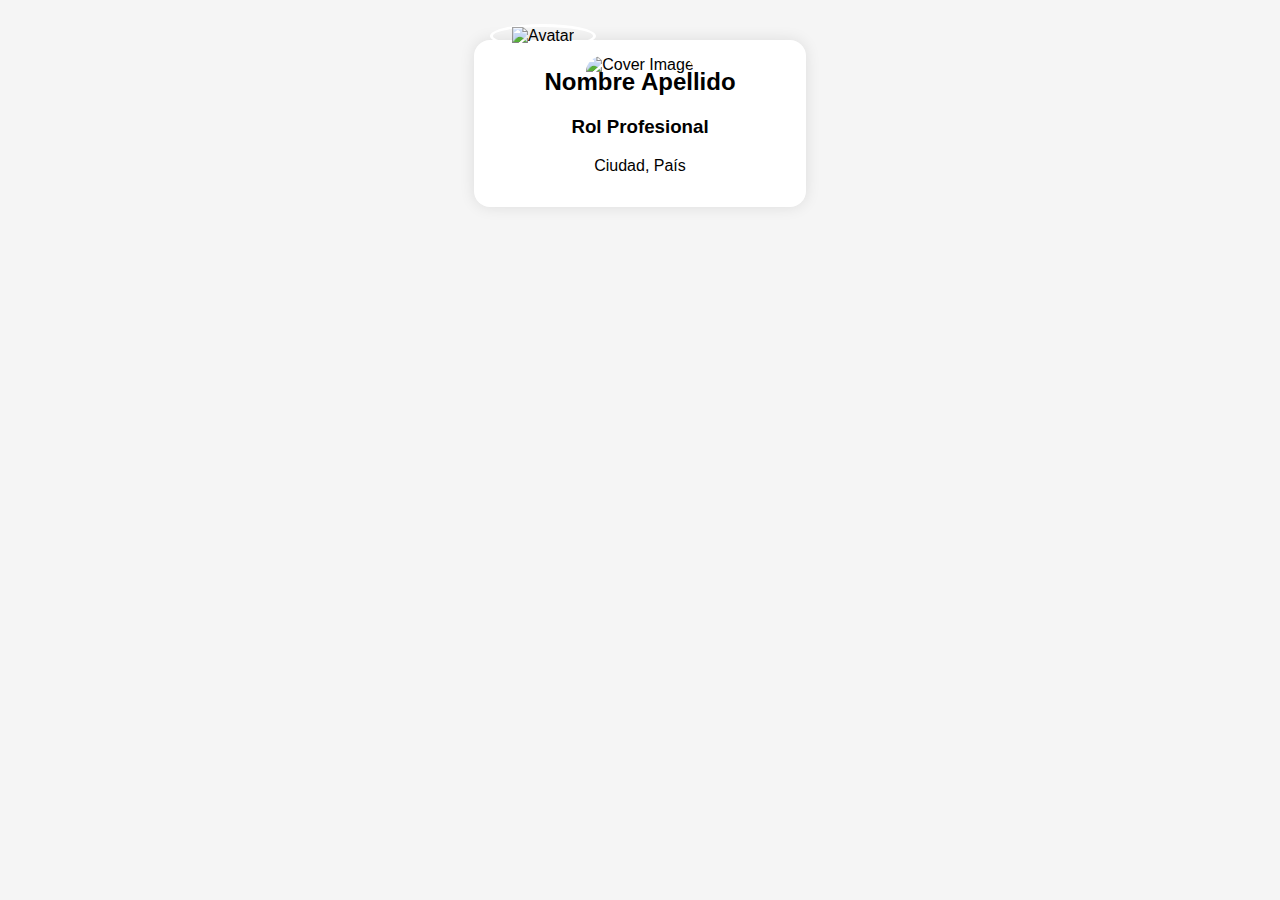
==== index.html @ 2df0cf53 "PerfilCondicionalErikRuiz" ====
<!DOCTYPE html>
<html lang="en">

<head>
    <meta charset="UTF-8">
    <meta name="viewport" content="width=device-width, initial-scale=1.0">
    <title>Tarjeta de Perfil</title>
    <link rel="stylesheet" href="styles.css">
</head>

<body>
    <div class="profile-card">
        <div class="cover" id="cover">
            <img src="default-cover.jpg" alt="Cover Image" id="cover-image">
        </div>
        <div class="avatar">
            <img src="default-avatar.jpg" alt="Avatar" id="avatar-image">
        </div>
        <h2 id="full-name">Nombre Apellido</h2>
        <h3 id="role">Rol Profesional</h3>
        <p id="location">Ciudad, País</p>
        <div class="social-links" id="social-links">
            <!-- Enlaces de redes sociales se agregarán aquí -->
        </div>
    </div>

    <script src="script.js"></script>
</body>

</html>
---- styles.css ----
body {
    font-family: sans-serif;
    text-align: center;
    background: #f5f5f5;
    padding: 2rem;
}

.form-container {
    margin-bottom: 2rem;
    display: flex;
    flex-wrap: wrap;
    justify-content: center;
    gap: 1rem;
}

input,
select {
    padding: 0.5rem;
    font-size: 1rem;
    min-width: 150px;
}

.profile-card {
    background: white;
    width: 300px;
    margin: auto;
    padding: 1rem;
    border-radius: 1rem;
    box-shadow: 0 0 15px rgba(0, 0, 0, 0.1);
}

.cover img {
    width: 100%;
    border-radius: 1rem 1rem 0 0;
}

.avatar {
    width: 100px;
    border-radius: 50%;
    margin-top: -50px;
    border: 3px solid white;
}

.social-icons {
    display: flex;
    justify-content: center;
    gap: 10px;
    margin-top: 1rem;
}

.social-icons a {
    text-decoration: none;
    font-size: 1.2rem;
}
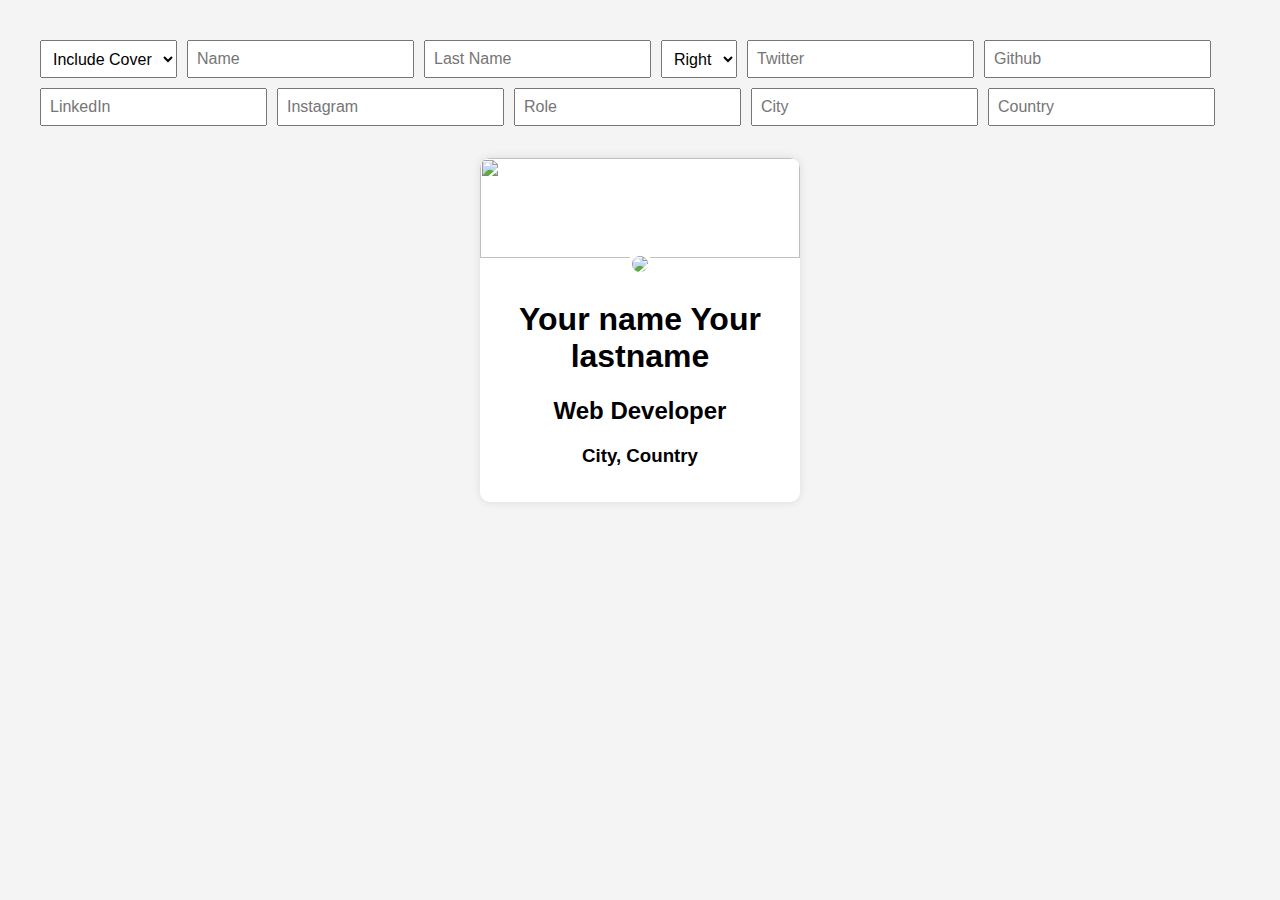
==== commit f50a0568: "Proyecto Actual" ====
--- a/index.html
+++ b/index.html
@@ -1,30 +1,35 @@
 <!DOCTYPE html>
 <html lang="en">
-
-<head>
-    <meta charset="UTF-8">
-    <meta name="viewport" content="width=device-width, initial-scale=1.0">
-    <title>Tarjeta de Perfil</title>
-    <link rel="stylesheet" href="styles.css">
-</head>
-
-<body>
-    <div class="profile-card">
-        <div class="cover" id="cover">
-            <img src="default-cover.jpg" alt="Cover Image" id="cover-image">
-        </div>
-        <div class="avatar">
-            <img src="default-avatar.jpg" alt="Avatar" id="avatar-image">
-        </div>
-        <h2 id="full-name">Nombre Apellido</h2>
-        <h3 id="role">Rol Profesional</h3>
-        <p id="location">Ciudad, País</p>
-        <div class="social-links" id="social-links">
-            <!-- Enlaces de redes sociales se agregarán aquí -->
-        </div>
+  <head>
+    <meta charset="UTF-8" />
+    <meta name="viewport" content="width=device-width, initial-scale=1.0" />
+    <title>Perfil condicional</title>
+    <link rel="stylesheet" href="https://cdnjs.cloudflare.com/ajax/libs/font-awesome/5.15.4/css/all.min.css" />
+    <link rel="stylesheet" href="styles.css" />
+  </head>
+  <body>
+    <div class="inputs">
+      <select class="picker" for="includeCover">
+        <option value="true">Include Cover</option>
+        <option value="false">No Cover</option>
+      </select>
+      <input class="picker" for="name" placeholder="Name" />
+      <input class="picker" for="lastName" placeholder="Last Name" />
+      <select class="picker" for="socialMediaPosition">
+        <option value="position-right">Right</option>
+        <option value="position-left">Left</option>
+      </select>
+      <input class="picker" for="twitter" placeholder="Twitter" />
+      <input class="picker" for="github" placeholder="Github" />
+      <input class="picker" for="linkedin" placeholder="LinkedIn" />
+      <input class="picker" for="instagram" placeholder="Instagram" />
+      <input class="picker" for="role" placeholder="Role" />
+      <input class="picker" for="city" placeholder="City" />
+      <input class="picker" for="country" placeholder="Country" />
     </div>
 
-    <script src="script.js"></script>
-</body>
+    <div id="widget_content"></div>
 
+    <script src="app.js"></script>
+  </body>
 </html>--- a/styles.css
+++ b/styles.css
@@ -1,54 +1,69 @@
 body {
-    font-family: sans-serif;
-    text-align: center;
-    background: #f5f5f5;
+    font-family: Arial, sans-serif;
     padding: 2rem;
-}
-
-.form-container {
-    margin-bottom: 2rem;
+    background: #f4f4f4;
+  }
+  
+  .inputs {
     display: flex;
     flex-wrap: wrap;
-    justify-content: center;
-    gap: 1rem;
-}
-
-input,
-select {
+    gap: 10px;
+    margin-bottom: 2rem;
+  }
+  
+  .inputs input,
+  .inputs select {
     padding: 0.5rem;
     font-size: 1rem;
-    min-width: 150px;
-}
-
-.profile-card {
+  }
+  
+  .widget {
+    width: 320px;
+    margin: auto;
     background: white;
-    width: 300px;
-    margin: auto;
-    padding: 1rem;
-    border-radius: 1rem;
-    box-shadow: 0 0 15px rgba(0, 0, 0, 0.1);
-}
-
-.cover img {
+    border-radius: 10px;
+    overflow: hidden;
+    box-shadow: 0 0 10px rgba(0, 0, 0, 0.1);
+    text-align: center;
+  }
+  
+  .cover img {
     width: 100%;
-    border-radius: 1rem 1rem 0 0;
-}
-
-.avatar {
+    height: 100px;
+    object-fit: cover;
+  }
+  
+  .photo {
     width: 100px;
     border-radius: 50%;
     margin-top: -50px;
-    border: 3px solid white;
-}
-
-.social-icons {
+    border: 4px solid white;
+  }
+  
+  ul {
+    list-style: none;
     display: flex;
     justify-content: center;
-    gap: 10px;
-    margin-top: 1rem;
-}
-
-.social-icons a {
-    text-decoration: none;
-    font-size: 1.2rem;
-}+    padding: 0;
+    margin: 1rem 0;
+  }
+  
+  ul.position-left {
+    justify-content: flex-start;
+    padding-left: 1rem;
+  }
+  
+  ul.position-right {
+    justify-content: flex-end;
+    padding-right: 1rem;
+  }
+  
+  ul li {
+    margin: 0 10px;
+  }
+  
+  ul li a {
+    color: #000;
+    font-size: 20px;
+  }
+  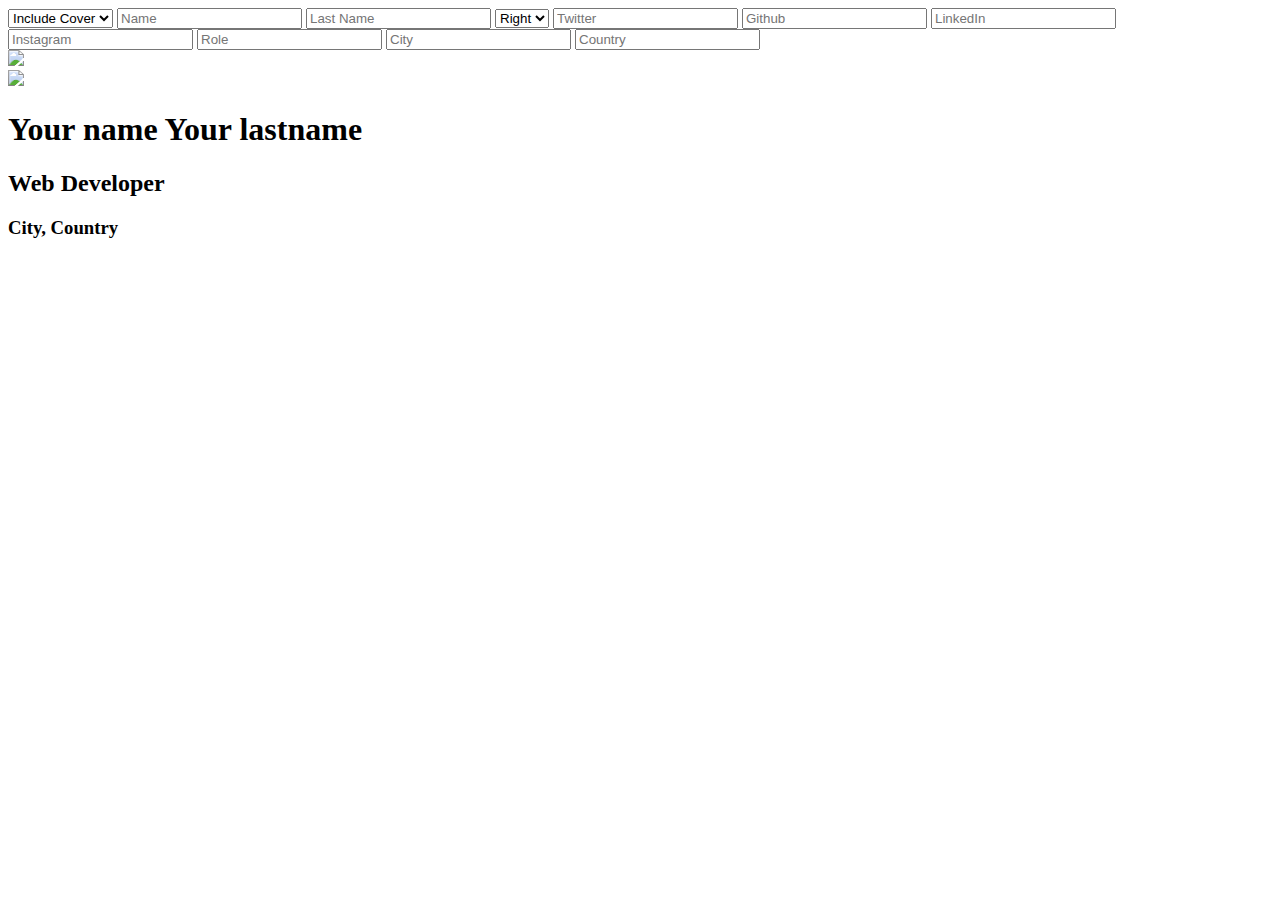
==== commit faae602b: "Proyecto Finalizado" ====
--- a/index.html
+++ b/index.html
@@ -3,9 +3,9 @@
   <head>
     <meta charset="UTF-8" />
     <meta name="viewport" content="width=device-width, initial-scale=1.0" />
-    <title>Perfil condicional</title>
+    <title>Perfil Condicional ErikRuiz</title>
+    <link rel="stylesheet" href="style.css" />
     <link rel="stylesheet" href="https://cdnjs.cloudflare.com/ajax/libs/font-awesome/5.15.4/css/all.min.css" />
-    <link rel="stylesheet" href="styles.css" />
   </head>
   <body>
     <div class="inputs">
